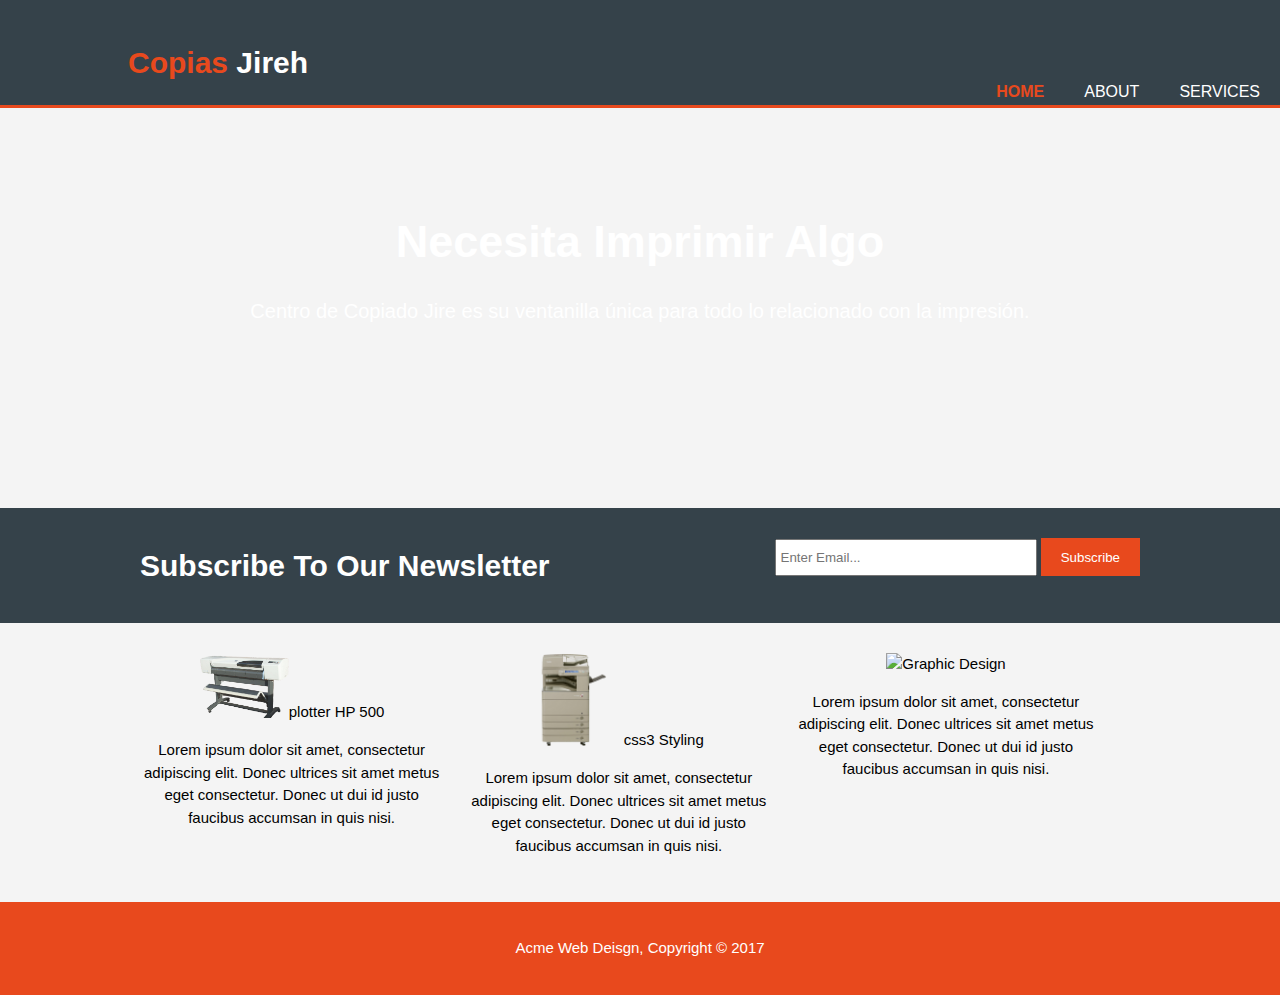
==== index.html @ e80943c7 "about" ====
<!DOCTYPE html>
<html>
  <head>
    <meta charset="utf-8">
    <meta name="viewport" content="width=device-width">
    <meta name="description" content=Affordable and professional web design">
    <meta name="keywords" content="web design, affordable we design, professional">
    <mea name="author" content=Aaron Mendez">
    <title>Copias Jireh | Welome</title>
    <link rel="stylesheet" href="./css/style.css">
  </head>
  <body>
      <header>
        <div class="container">
          <div id="branding"></div>
            <h1><span class="highlight">Copias</span> Jireh</h1>
       </div>
       <nav>
         <ul>
           <li class="current"><a href="index.html">Home</a></li>
           <li><a href="about.html">About</a></li>
           <li><a href="services.html">Services</a></li>
         </ul>
       </nav>
     </div>
   </header>


   <section id="showcase">
     <div class="container">
       <h1> Necesita Imprimir Algo</h1>
       <p>Centro de Copiado Jire es su ventanilla única para todo lo relacionado con la impresión.</p>
     </div>
   </section>

   <section id="newslatter">
      <div class="container">
        <h1>Subscribe To Our Newsletter</h1>
        <form>
          <input type="email" placeholder="Enter Email...">
          <button type="submit" class="button_1">Subscribe</button>
        </form>
      </div>
    </section>

    <section id="boxes">
        <div class="container">
          <div class="box">
            <img src="./img/plotter hp 500.png"
            <h3>plotter HP 500</h3>
            <p>Lorem ipsum dolor sit amet, consectetur adipiscing elit. Donec ultrices sit amet metus eget consectetur. Donec ut dui id justo faucibus accumsan in quis nisi.</p>
        </div>
        <div class="box">
           <img src="./img/Canon 5051.png"
           <h3>css3 Styling</h3>
           <p>Lorem ipsum dolor sit amet, consectetur adipiscing elit. Donec ultrices sit amet metus eget consectetur. Donec ut dui id justo faucibus accumsan in quis nisi.</p>
        </div>
        <div class="box">
          <img src="./img/logo_brush.png"
           <h3>Graphic Design</h3>
           <p>Lorem ipsum dolor sit amet, consectetur adipiscing elit. Donec ultrices sit amet metus eget consectetur. Donec ut dui id justo faucibus accumsan in quis nisi.</p>
        </div>
     </section>

     <footer>
       <p>Acme Web Deisgn, Copyright &copy; 2017</p>
     </footer>
  </body>
</html>
---- css/style.css ----
body{
  font: 15px/1.5 Arial, Helvetica, sans-serif;
  padding:0;
  margin:0;
  background-color:#f4f4f4;
}
/*global */
.container{
  width:80%;
  margin:auto;
  overflow:hidden;

}

ul{
  margin:0;
  padding:0;
}

.button_1{
    height:38px;
    background:#e8491d;
    border:0;
    padding-left: 20px;
    padding-right: 20px;
    color:#ffffff;

}
/* Header **/
header{
 background:#35424a;
color:#ffffff;
padding-top:20px;
min-height:70px;
border-bottom:#e8491d 3px solid;
}

header a{
  color:#ffffff;
  text-decoration:none;
  text-transform: uppercase;
  font-size:16px;
}

header ul{
    margin:0;
    padding:0;
}

header li{
  float:left;
  display:inline;
  padding: 0 20px 0 20px;


}
header #branding{
  float:left;
}

header #branding h1{
  margin:0;
}

header nav{
  float:right;
  margin-top:-25px;
}

header .highlight, header .current a{
    color:#e8491d;
    font-weight:bold;
}

header a:hover{
    color:#cccccc;
    font-weight:bold;
}
/* Showcase */
#showcase{
    min-height:400px;
    background:url('../img/showcase.jpg')no-repeat 0 -650px;
    text-align:center;
    color:#ffffff;
}

#showcase h1{
    margin-top:100px;
    font-size:45px;
    margin-bottom:10px
}
#showcase p{
    font-size:20px;
}

   /*Showcase*/
#newslatter{
    padding:15px;
    color:#ffffff;
    background:#35424a;
}

#newslatter h1{
    float:left;
}

#newslatter form{
    float:right;
    margin-top:15px;
}

#newslatter input[type="email"]{
    padding:4px;
    height:25px;
    width: 250px;
}

/* Boxes */

#boxes{
    margin-top:20px;
}

#boxes .box{
    float:left;
    text-align: center;
    width:30%;
    padding:10px;
}

#boxes .box img{
    width:90px;
}

footer{
    padding:20px;
    margin-top:20px;
    color:#ffffff;
    background-color:#e8491d;
    text-align: center;
}
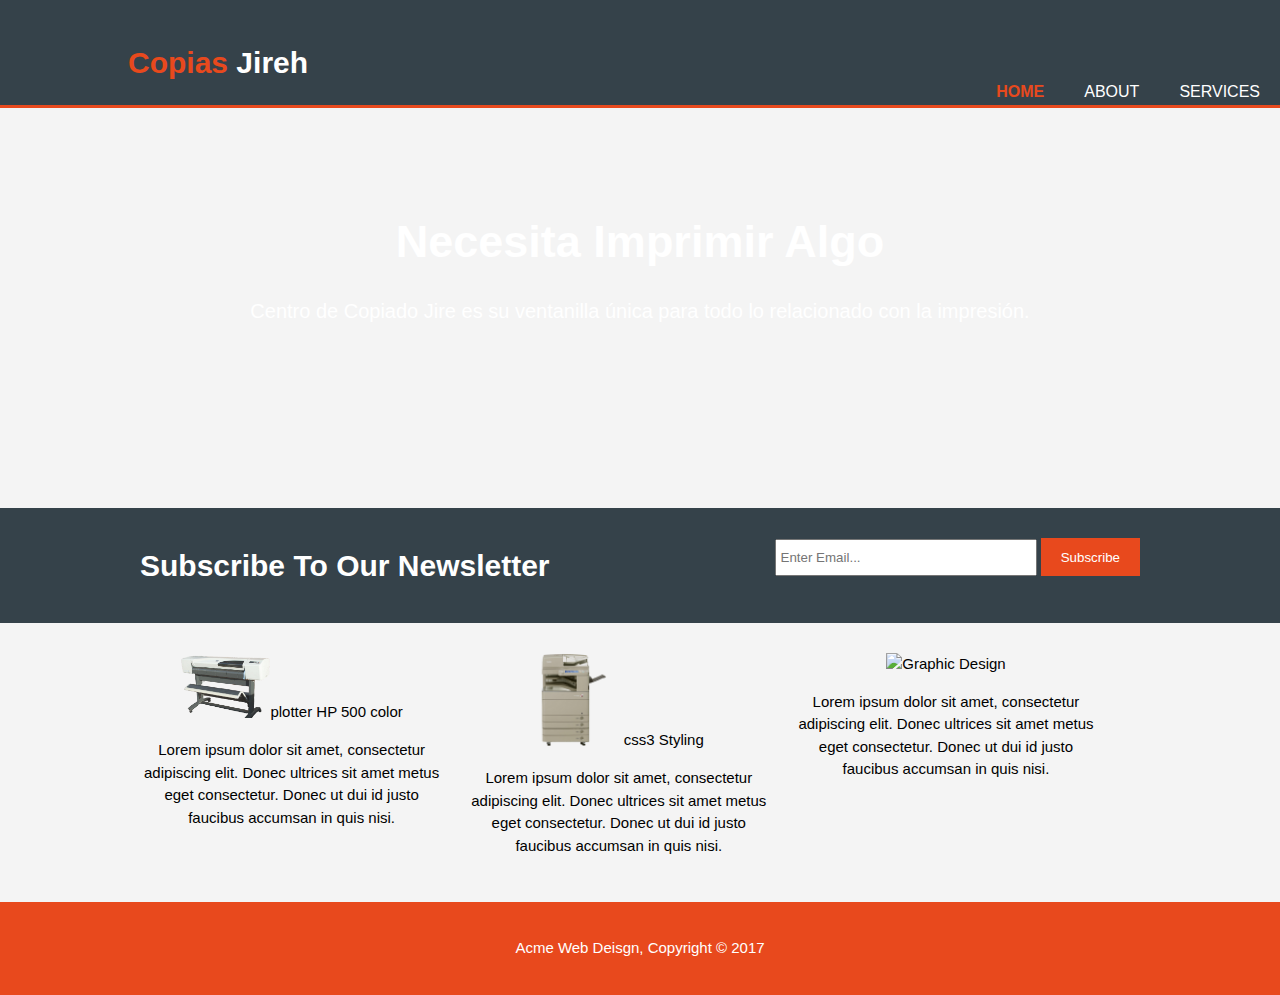
==== commit d07c31c9: "about us" ====
--- a/index.html
+++ b/index.html
@@ -47,7 +47,7 @@
         <div class="container">
           <div class="box">
             <img src="./img/plotter hp 500.png"
-            <h3>plotter HP 500</h3>
+            <h3>plotter HP 500 color</h3>
             <p>Lorem ipsum dolor sit amet, consectetur adipiscing elit. Donec ultrices sit amet metus eget consectetur. Donec ut dui id justo faucibus accumsan in quis nisi.</p>
         </div>
         <div class="box">
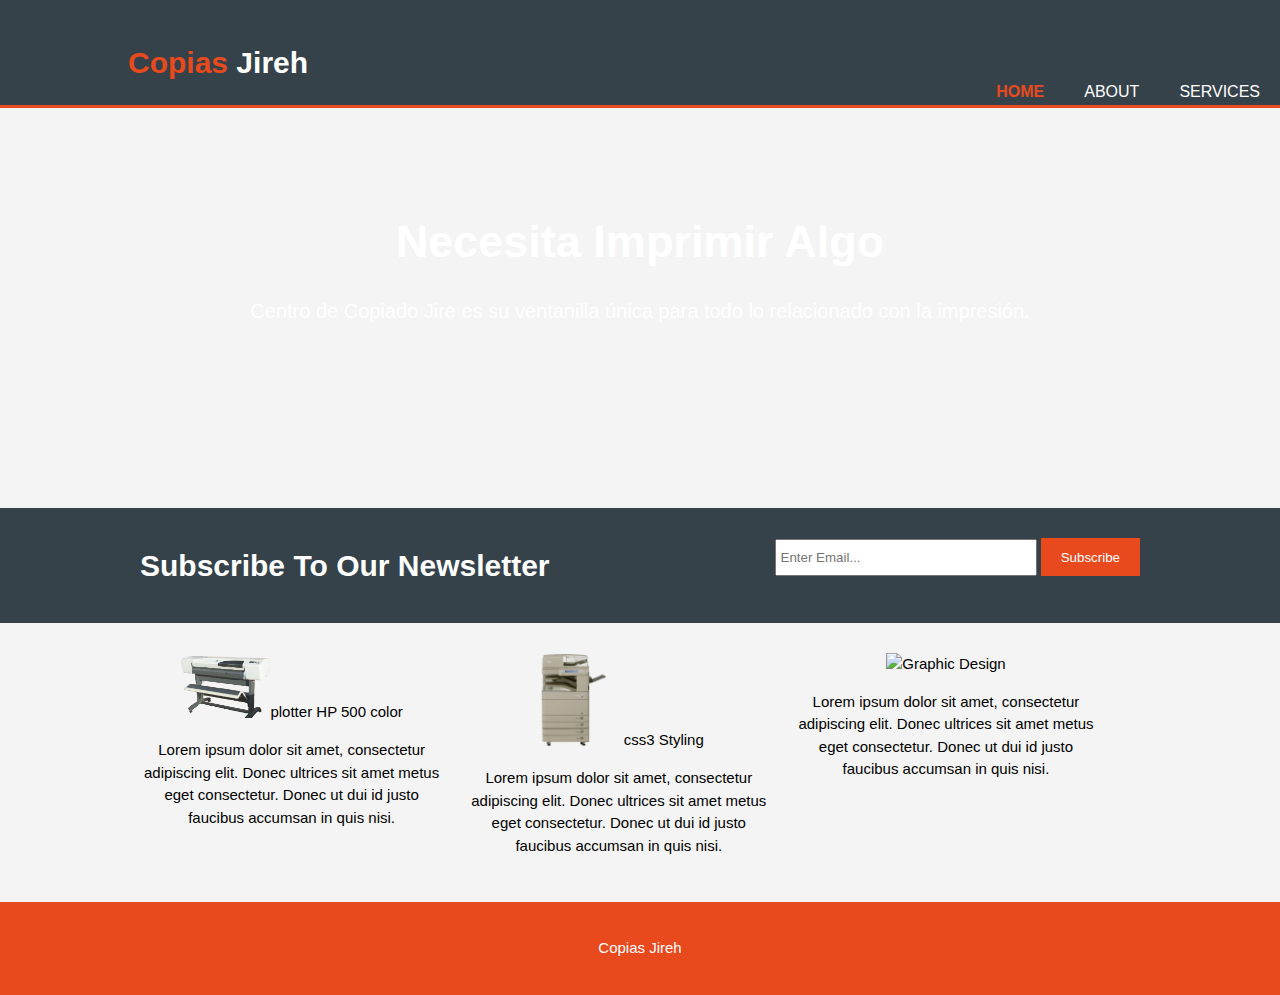
==== commit 78a63494: "last part" ====
--- a/index.html
+++ b/index.html
@@ -63,7 +63,7 @@
      </section>
 
      <footer>
-       <p>Acme Web Deisgn, Copyright &copy; 2017</p>
+       <p>Copias Jireh</p>
      </footer>
   </body>
 </html>
--- a/css/style.css
+++ b/css/style.css
@@ -26,13 +26,22 @@
     color:#ffffff;
 
 }
+
+.dark{
+  padding:15px;
+  background:#35424a;
+  color:#ffffff;
+  margin-top:10px;
+  margin-bottom:10px;
+}
+
 /* Header **/
 header{
- background:#35424a;
-color:#ffffff;
-padding-top:20px;
-min-height:70px;
-border-bottom:#e8491d 3px solid;
+  background:#35424a;
+  color:#ffffff;
+  padding-top:20px;
+  min-height:70px;
+  border-bottom:#e8491d 3px solid;
 }
 
 header a{
@@ -76,6 +85,7 @@
     color:#cccccc;
     font-weight:bold;
 }
+
 /* Showcase */
 #showcase{
     min-height:400px;
@@ -132,6 +142,33 @@
     width:90px;
 }
 
+/* Sidebar */
+aside#sidebar{
+  float:right;
+  width:30%;
+  margin-top:10px;
+}
+
+aside#sidebar .quote input, aside#sidebar .quote textarea{
+  width:90%;
+  padding:5px;
+}
+
+/* Main-col */
+article#main-col{
+  float:left;
+  width:65%;
+}
+
+/* Services */
+ul#services li{
+  list-style: none;
+  padding:20px;
+  border: #cccccc solid 1px;
+  margin-bottom:5px;
+  background:#e6e6e6;
+}
+
 footer{
     padding:20px;
     margin-top:20px;
@@ -139,3 +176,36 @@
     background-color:#e8491d;
     text-align: center;
 }
+
+/* Media Queries */
+@media(max-width: 768px){
+  header #branding,
+  header nav,
+  header nav li,
+  #newslatter h1,
+  #newslatter form,
+  #boxes .box
+  article#main-col,
+  aside#sidebar{
+    float:none;
+    text-align:center;
+    width:100%;
+ }
+
+  header{
+    padding-bottom:20px;
+ }
+
+  #showcase h1{
+  margin-top:40px;
+ }
+  #newslatter button{
+    display:block;
+    width:100%;
+  }
+
+  #newslatter form input[type="email"]{
+    width:100%;
+    margin-bottom:5px;
+  }
+}
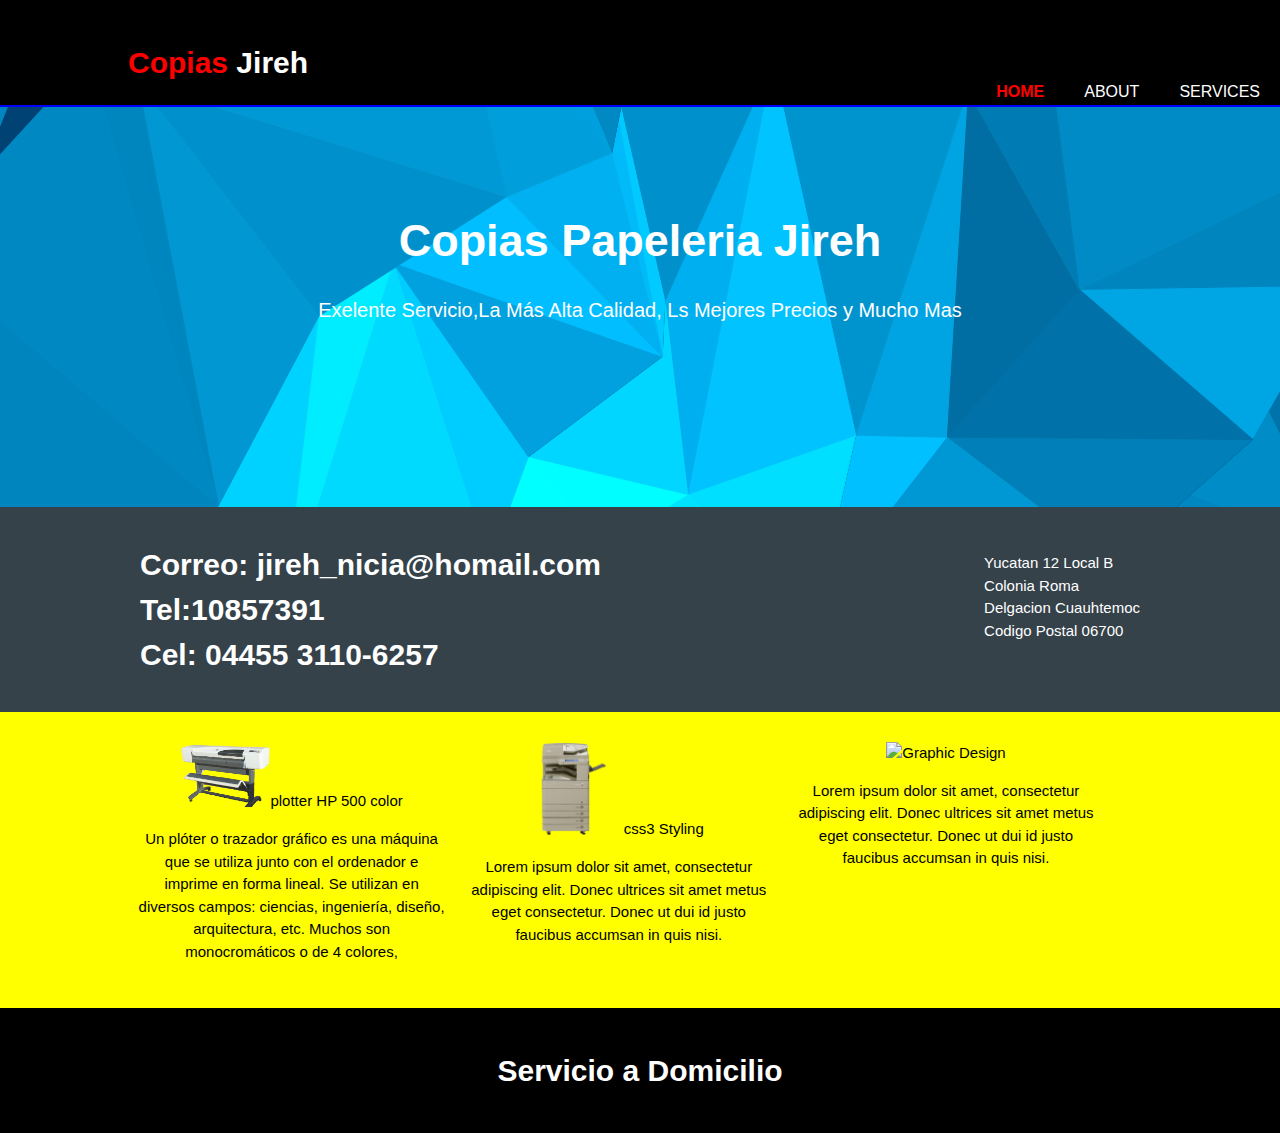
==== commit 423d1730: "third commit" ====
--- a/index.html
+++ b/index.html
@@ -28,17 +28,16 @@
 
    <section id="showcase">
      <div class="container">
-       <h1> Necesita Imprimir Algo</h1>
-       <p>Centro de Copiado Jire es su ventanilla única para todo lo relacionado con la impresión.</p>
+       <h1> Copias Papeleria Jireh</h1>
+       <p>Exelente Servicio,La Más Alta Calidad, Ls Mejores Precios y Mucho Mas</p>
      </div>
    </section>
 
    <section id="newslatter">
       <div class="container">
-        <h1>Subscribe To Our Newsletter</h1>
+        <h1>Correo: jireh_nicia@homail.com <br> Tel:10857391<br>Cel: 04455 3110-6257</h1>
         <form>
-          <input type="email" placeholder="Enter Email...">
-          <button type="submit" class="button_1">Subscribe</button>
+          <p>Yucatan 12 Local B<br>Colonia Roma<br>Delgacion Cuauhtemoc<br>Codigo Postal 06700</p>
         </form>
       </div>
     </section>
@@ -48,7 +47,7 @@
           <div class="box">
             <img src="./img/plotter hp 500.png"
             <h3>plotter HP 500 color</h3>
-            <p>Lorem ipsum dolor sit amet, consectetur adipiscing elit. Donec ultrices sit amet metus eget consectetur. Donec ut dui id justo faucibus accumsan in quis nisi.</p>
+            <p>Un plóter o trazador gráfico es una máquina que se utiliza junto con el ordenador e imprime en forma lineal. Se utilizan en diversos campos: ciencias, ingeniería, diseño, arquitectura, etc. Muchos son monocromáticos o de 4 colores,</p>
         </div>
         <div class="box">
            <img src="./img/Canon 5051.png"
@@ -63,7 +62,7 @@
      </section>
 
      <footer>
-       <p>Copias Jireh</p>
+       <h1>Servicio a Domicilio</h1>
      </footer>
   </body>
 </html>
--- a/css/style.css
+++ b/css/style.css
@@ -2,7 +2,7 @@
   font: 15px/1.5 Arial, Helvetica, sans-serif;
   padding:0;
   margin:0;
-  background-color:#f4f4f4;
+  background-color: #ffff00;
 }
 /*global */
 .container{
@@ -29,7 +29,7 @@
 
 .dark{
   padding:15px;
-  background:#35424a;
+  background:#0000ff;
   color:#ffffff;
   margin-top:10px;
   margin-bottom:10px;
@@ -37,11 +37,11 @@
 
 /* Header **/
 header{
-  background:#35424a;
+  background:#000000;
   color:#ffffff;
   padding-top:20px;
   min-height:70px;
-  border-bottom:#e8491d 3px solid;
+  border-bottom:#0000ff 2px solid;
 }
 
 header a{
@@ -77,19 +77,19 @@
 }
 
 header .highlight, header .current a{
-    color:#e8491d;
+    color:#ff0000;
     font-weight:bold;
 }
 
 header a:hover{
-    color:#cccccc;
+    color:#ff0000;
     font-weight:bold;
 }
 
 /* Showcase */
 #showcase{
     min-height:400px;
-    background:url('../img/showcase.jpg')no-repeat 0 -650px;
+    background:url('../img/fondo-abstracto-1.png')no-repeat 0 -100px;
     text-align:center;
     color:#ffffff;
 }
@@ -164,7 +164,7 @@
 ul#services li{
   list-style: none;
   padding:20px;
-  border: #cccccc solid 1px;
+  border:  #0000ff solid 1px;
   margin-bottom:5px;
   background:#e6e6e6;
 }
@@ -173,7 +173,7 @@
     padding:20px;
     margin-top:20px;
     color:#ffffff;
-    background-color:#e8491d;
+    background-color:#000000;
     text-align: center;
 }
 
